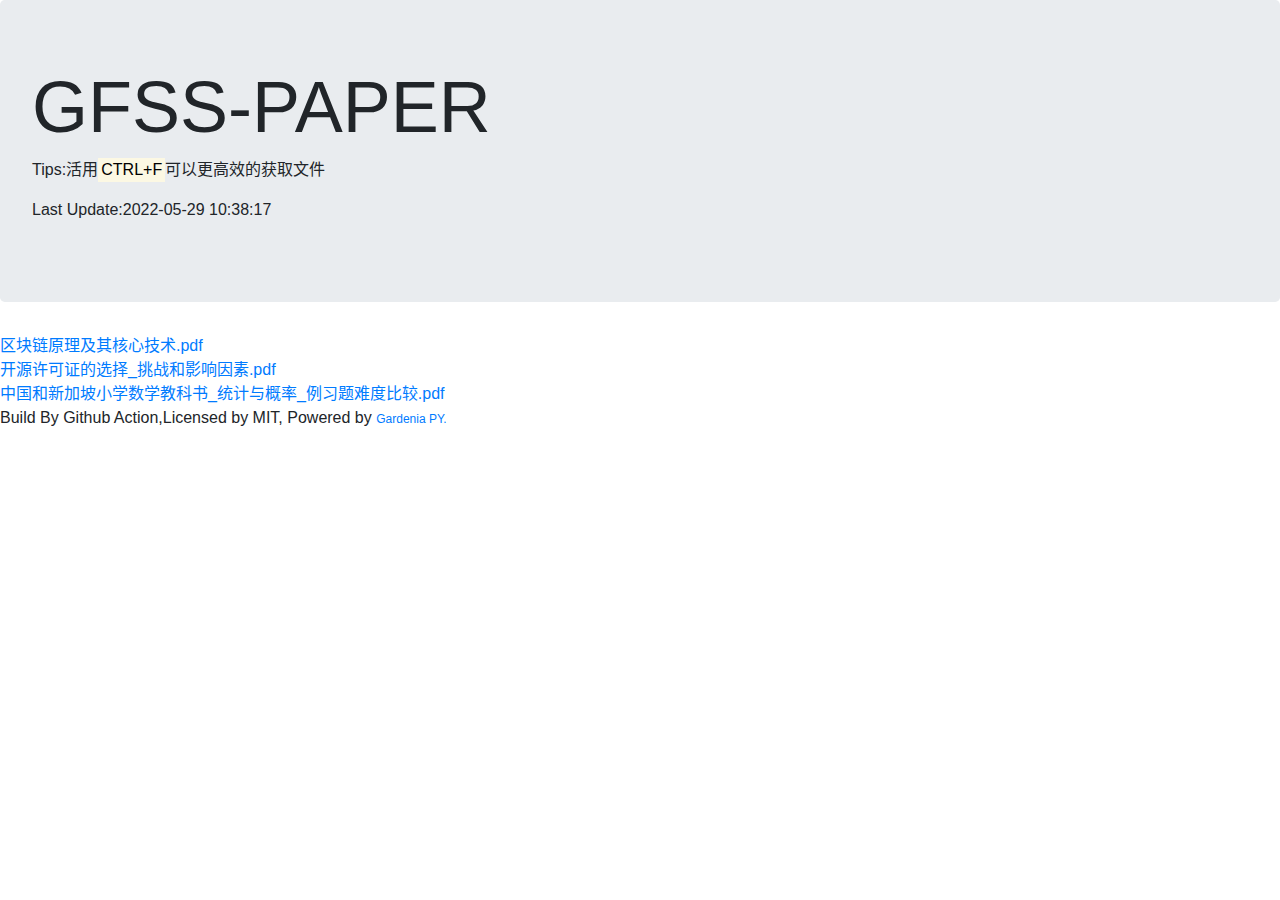
==== index.html @ e26f2bf9 "Deploy" ====
<!DOCTYPE html>
<html lang="zh-CN">

<head>
    <meta charset="UTF-8">
    <meta name="viewport" content="width=device-width, initial-scale=1.0">
    <meta http-equiv="X-UA-Compatible" content="ie=edge">
    <title>GFSS-PAPER</title>
    <link rel="icon" href="./static/favicon.ico" type="image/x-icon">
    <link rel="stylesheet" href="./static/index.css">
    <link rel="stylesheet" href="https://cdn.bootcdn.net/ajax/libs/twitter-bootstrap/4.3.1/css/bootstrap.min.css"
        integrity="sha384-ggOyR0iXCbMQv3Xipma34MD+dH/1fQ784/j6cY/iJTQUOhcWr7x9JvoRxT2MZw1T" crossorigin="anonymous">
</head>

<body>
    <div class="main">
        <div class="jumbotron">
            <h1 class="display-3">GFSS-PAPER</h1>
            <p class="tips">Tips:活用<mark>CTRL+F</mark>可以更高效的获取文件</p>
            <p class="tips">Last Update:2022-05-29 10:38:17</p>
        </div>
        <div class="file-list">
                <a href=./download/区块链原理及其核心技术.pdf download=./download/区块链原理及其核心技术.pdf>区块链原理及其核心技术.pdf</a><br/>
		<a href=./download/开源许可证的选择_挑战和影响因素.pdf download=./download/开源许可证的选择_挑战和影响因素.pdf>开源许可证的选择_挑战和影响因素.pdf</a><br/>
		<a href=./download/中国和新加坡小学数学教科书_统计与概率_例习题难度比较.pdf download=./download/中国和新加坡小学数学教科书_统计与概率_例习题难度比较.pdf>中国和新加坡小学数学教科书_统计与概率_例习题难度比较.pdf</a><br/>
		
        </div>
        <div class="footer">
            <span>Build By Github Action,Licensed by MIT,</span>
            <span>Powered by <a style="font-size: 12px;" href="https://pyliubaolin.top/">Gardenia PY.</a></span>
        </div>
    </div>
</body>
<script src="https://cdn.bootcdn.net/ajax/libs/jquery/3.4.1/jquery.min.js"
    integrity="sha384-wfSDF2E50Y2D1uUdj0O3uMBJnjuUD4Ih7YwaYd1iqfktj0Uod8GCExl3Og8ifwB6"
    crossorigin="anonymous"></script>
<script src="https://cdn.bootcdn.net/ajax/libs/popper.js/1.14.7/umd/popper.min.js"
    integrity="sha384-UO2eT0CpHqdSJQ6hJty5KVphtPhzWj9WO1clHTMGa3JDZwrnQq4sF86dIHNDz0W1"
    crossorigin="anonymous"></script>
<script src="https://cdn.bootcdn.net/ajax/libs/twitter-bootstrap/4.3.1/js/bootstrap.min.js"
    integrity="sha384-JjSmVgyd0p3pXB1rRibZUAYoIIy6OrQ6VrjIEaFf/nJGzIxFDsf4x0xIM+B07jRM"
    crossorigin="anonymous"></script>

</html>
<!-- Gen by GFSS. -->
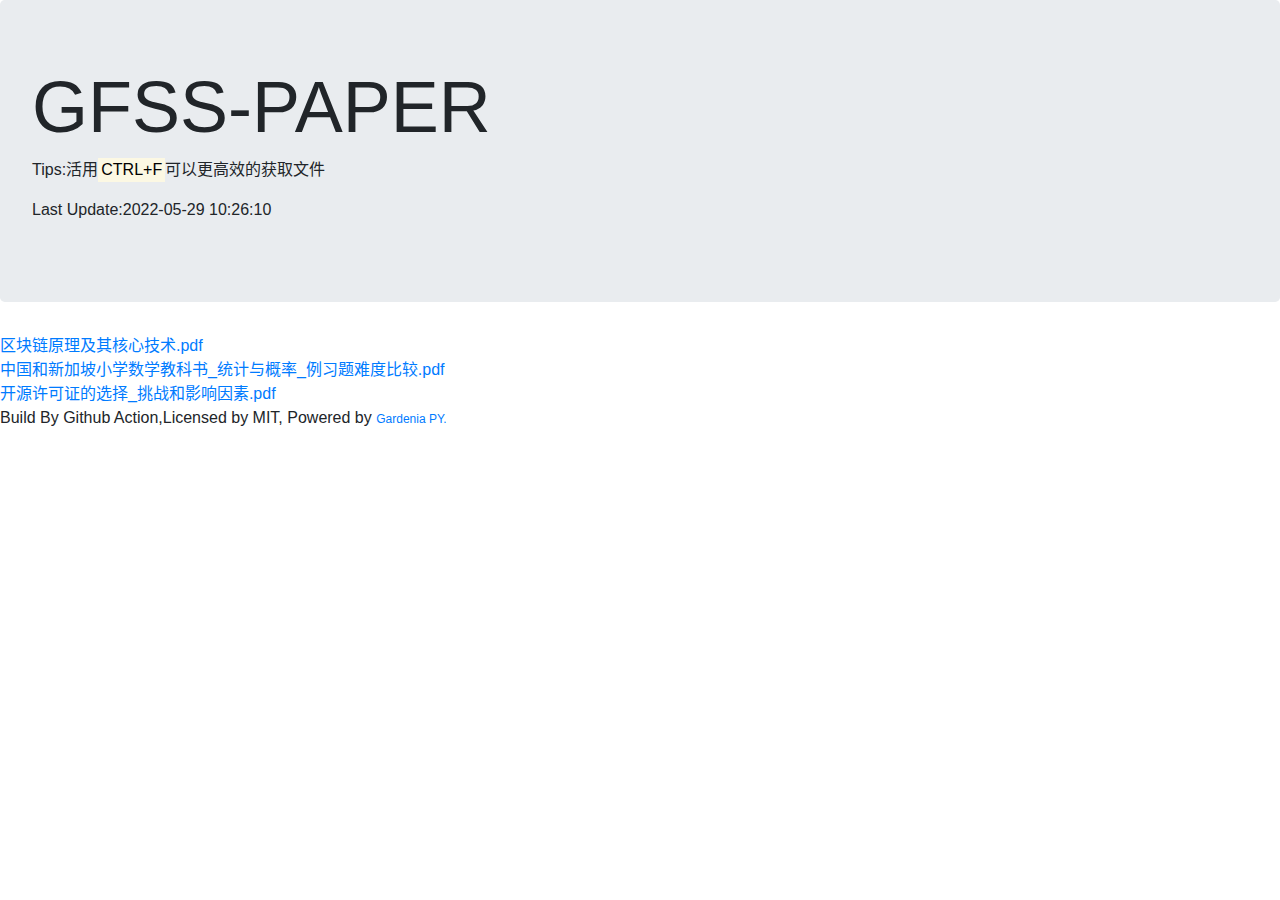
==== commit 42353d1b: ".idk git" ====
--- a/index.html
+++ b/index.html
@@ -17,12 +17,12 @@
         <div class="jumbotron">
             <h1 class="display-3">GFSS-PAPER</h1>
             <p class="tips">Tips:活用<mark>CTRL+F</mark>可以更高效的获取文件</p>
-            <p class="tips">Last Update:2022-05-29 10:38:17</p>
+            <p class="tips">Last Update:2022-05-29 10:26:10</p>
         </div>
         <div class="file-list">
-                <a href=./download/区块链原理及其核心技术.pdf download=./download/区块链原理及其核心技术.pdf>区块链原理及其核心技术.pdf</a><br/>
-		<a href=./download/开源许可证的选择_挑战和影响因素.pdf download=./download/开源许可证的选择_挑战和影响因素.pdf>开源许可证的选择_挑战和影响因素.pdf</a><br/>
-		<a href=./download/中国和新加坡小学数学教科书_统计与概率_例习题难度比较.pdf download=./download/中国和新加坡小学数学教科书_统计与概率_例习题难度比较.pdf>中国和新加坡小学数学教科书_统计与概率_例习题难度比较.pdf</a><br/>
+                <a href="./download/区块链原理及其核心技术.pdf" download="区块链原理及其核心技术.pdf">区块链原理及其核心技术.pdf</a><br/>
+		<a href="./download/中国和新加坡小学数学教科书_统计与概率_例习题难度比较.pdf" download="中国和新加坡小学数学教科书_统计与概率_例习题难度比较.pdf">中国和新加坡小学数学教科书_统计与概率_例习题难度比较.pdf</a><br/>
+		<a href="./download/开源许可证的选择_挑战和影响因素.pdf" download="开源许可证的选择_挑战和影响因素.pdf">开源许可证的选择_挑战和影响因素.pdf</a><br/>
 		
         </div>
         <div class="footer">
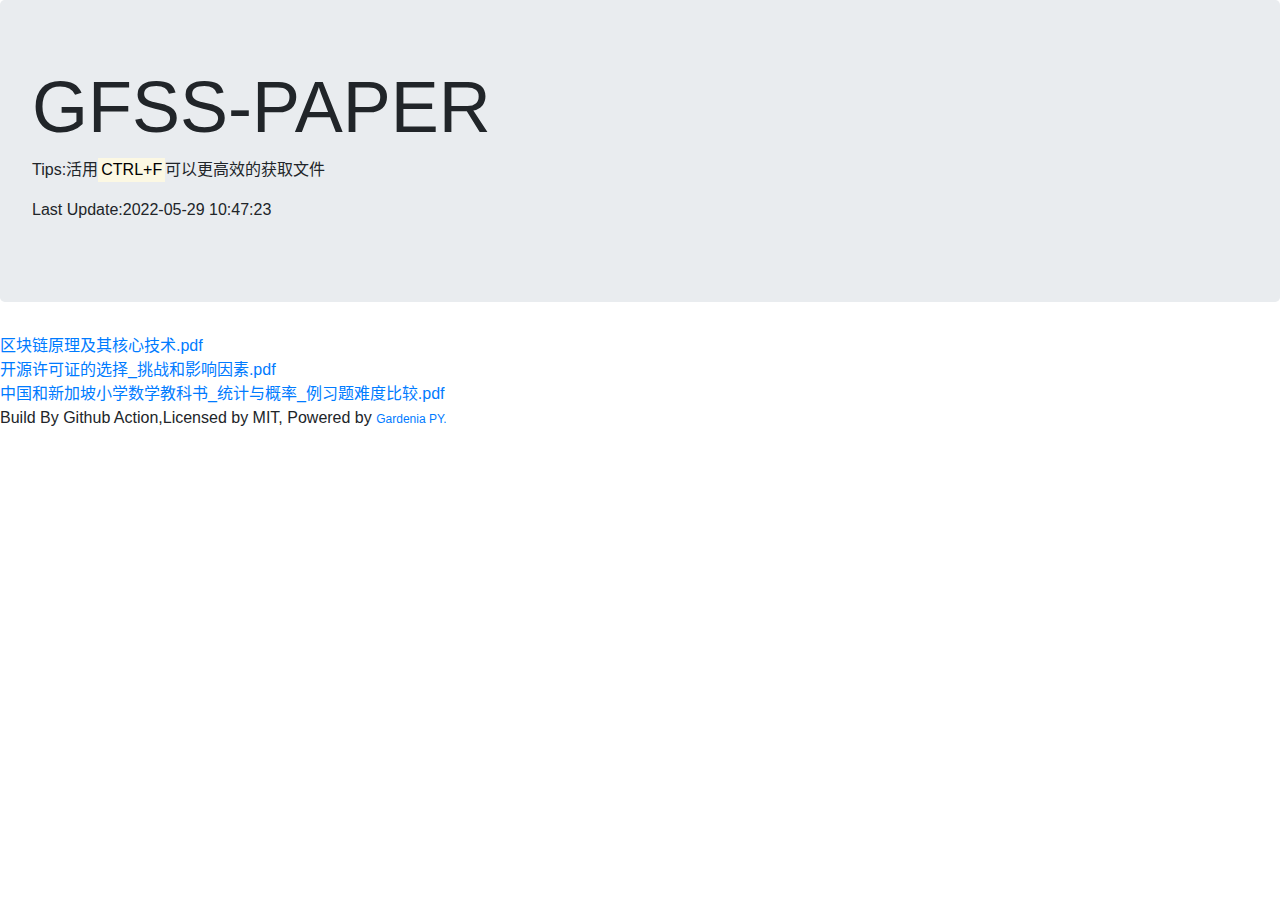
==== commit 0be490d8: "commit by workflow" ====
--- a/index.html
+++ b/index.html
@@ -17,13 +17,13 @@
         <div class="jumbotron">
             <h1 class="display-3">GFSS-PAPER</h1>
             <p class="tips">Tips:活用<mark>CTRL+F</mark>可以更高效的获取文件</p>
-            <p class="tips">Last Update:2022-05-29 10:26:10</p>
+            <p class="tips">Last Update:2022-05-29 10:47:23</p>
         </div>
         <div class="file-list">
-                <a href="./download/区块链原理及其核心技术.pdf" download="区块链原理及其核心技术.pdf">区块链原理及其核心技术.pdf</a><br/>
-		<a href="./download/中国和新加坡小学数学教科书_统计与概率_例习题难度比较.pdf" download="中国和新加坡小学数学教科书_统计与概率_例习题难度比较.pdf">中国和新加坡小学数学教科书_统计与概率_例习题难度比较.pdf</a><br/>
-		<a href="./download/开源许可证的选择_挑战和影响因素.pdf" download="开源许可证的选择_挑战和影响因素.pdf">开源许可证的选择_挑战和影响因素.pdf</a><br/>
-		
+            <a href=./download/区块链原理及其核心技术.pdf download=./download/区块链原理及其核心技术.pdf>区块链原理及其核心技术.pdf</a><br/>
+			<a href=./download/开源许可证的选择_挑战和影响因素.pdf download=./download/开源许可证的选择_挑战和影响因素.pdf>开源许可证的选择_挑战和影响因素.pdf</a><br/>
+			<a href=./download/中国和新加坡小学数学教科书_统计与概率_例习题难度比较.pdf download=./download/中国和新加坡小学数学教科书_统计与概率_例习题难度比较.pdf>中国和新加坡小学数学教科书_统计与概率_例习题难度比较.pdf</a><br/>
+			
         </div>
         <div class="footer">
             <span>Build By Github Action,Licensed by MIT,</span>
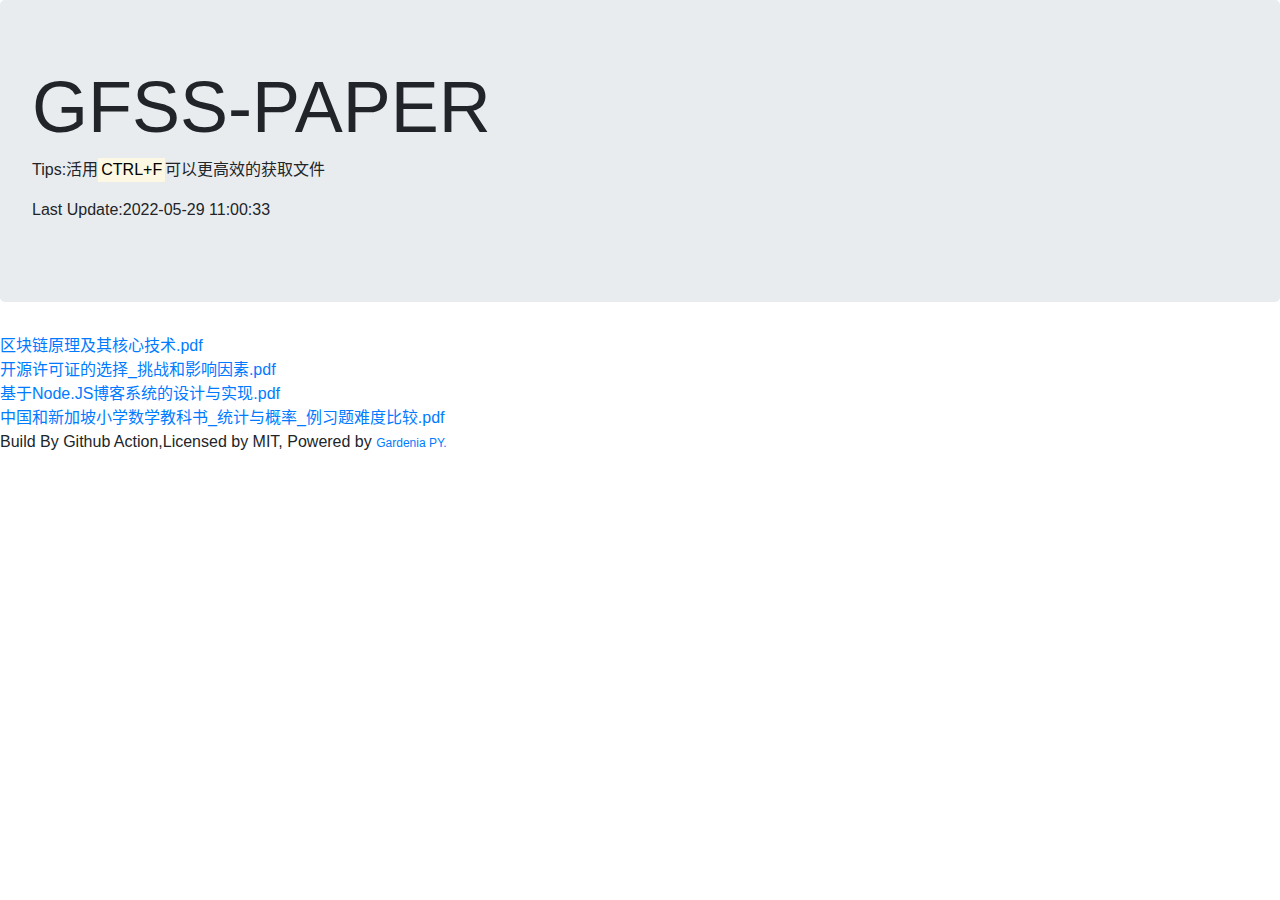
==== commit df3f2a4b: "commit by workflow" ====
--- a/index.html
+++ b/index.html
@@ -17,11 +17,12 @@
         <div class="jumbotron">
             <h1 class="display-3">GFSS-PAPER</h1>
             <p class="tips">Tips:活用<mark>CTRL+F</mark>可以更高效的获取文件</p>
-            <p class="tips">Last Update:2022-05-29 10:47:23</p>
+            <p class="tips">Last Update:2022-05-29 11:00:33</p>
         </div>
         <div class="file-list">
             <a href=./download/区块链原理及其核心技术.pdf download=./download/区块链原理及其核心技术.pdf>区块链原理及其核心技术.pdf</a><br/>
 			<a href=./download/开源许可证的选择_挑战和影响因素.pdf download=./download/开源许可证的选择_挑战和影响因素.pdf>开源许可证的选择_挑战和影响因素.pdf</a><br/>
+			<a href=./download/基于Node.JS博客系统的设计与实现.pdf download=./download/基于Node.JS博客系统的设计与实现.pdf>基于Node.JS博客系统的设计与实现.pdf</a><br/>
 			<a href=./download/中国和新加坡小学数学教科书_统计与概率_例习题难度比较.pdf download=./download/中国和新加坡小学数学教科书_统计与概率_例习题难度比较.pdf>中国和新加坡小学数学教科书_统计与概率_例习题难度比较.pdf</a><br/>
 			
         </div>
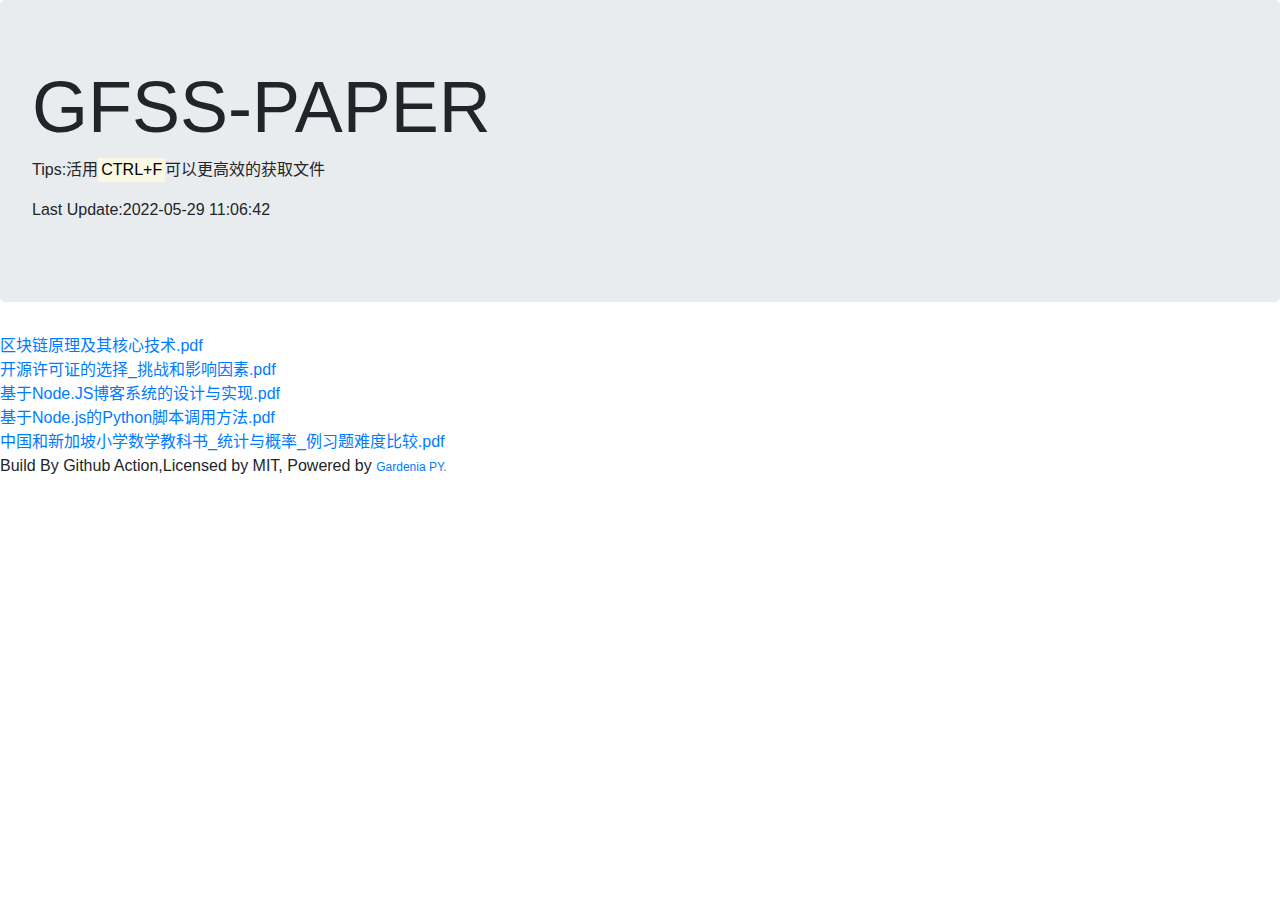
==== commit a480fde4: "commit by workflow" ====
--- a/index.html
+++ b/index.html
@@ -17,12 +17,13 @@
         <div class="jumbotron">
             <h1 class="display-3">GFSS-PAPER</h1>
             <p class="tips">Tips:活用<mark>CTRL+F</mark>可以更高效的获取文件</p>
-            <p class="tips">Last Update:2022-05-29 11:00:33</p>
+            <p class="tips">Last Update:2022-05-29 11:06:42</p>
         </div>
         <div class="file-list">
             <a href=./download/区块链原理及其核心技术.pdf download=./download/区块链原理及其核心技术.pdf>区块链原理及其核心技术.pdf</a><br/>
 			<a href=./download/开源许可证的选择_挑战和影响因素.pdf download=./download/开源许可证的选择_挑战和影响因素.pdf>开源许可证的选择_挑战和影响因素.pdf</a><br/>
 			<a href=./download/基于Node.JS博客系统的设计与实现.pdf download=./download/基于Node.JS博客系统的设计与实现.pdf>基于Node.JS博客系统的设计与实现.pdf</a><br/>
+			<a href=./download/基于Node.js的Python脚本调用方法.pdf download=./download/基于Node.js的Python脚本调用方法.pdf>基于Node.js的Python脚本调用方法.pdf</a><br/>
 			<a href=./download/中国和新加坡小学数学教科书_统计与概率_例习题难度比较.pdf download=./download/中国和新加坡小学数学教科书_统计与概率_例习题难度比较.pdf>中国和新加坡小学数学教科书_统计与概率_例习题难度比较.pdf</a><br/>
 			
         </div>
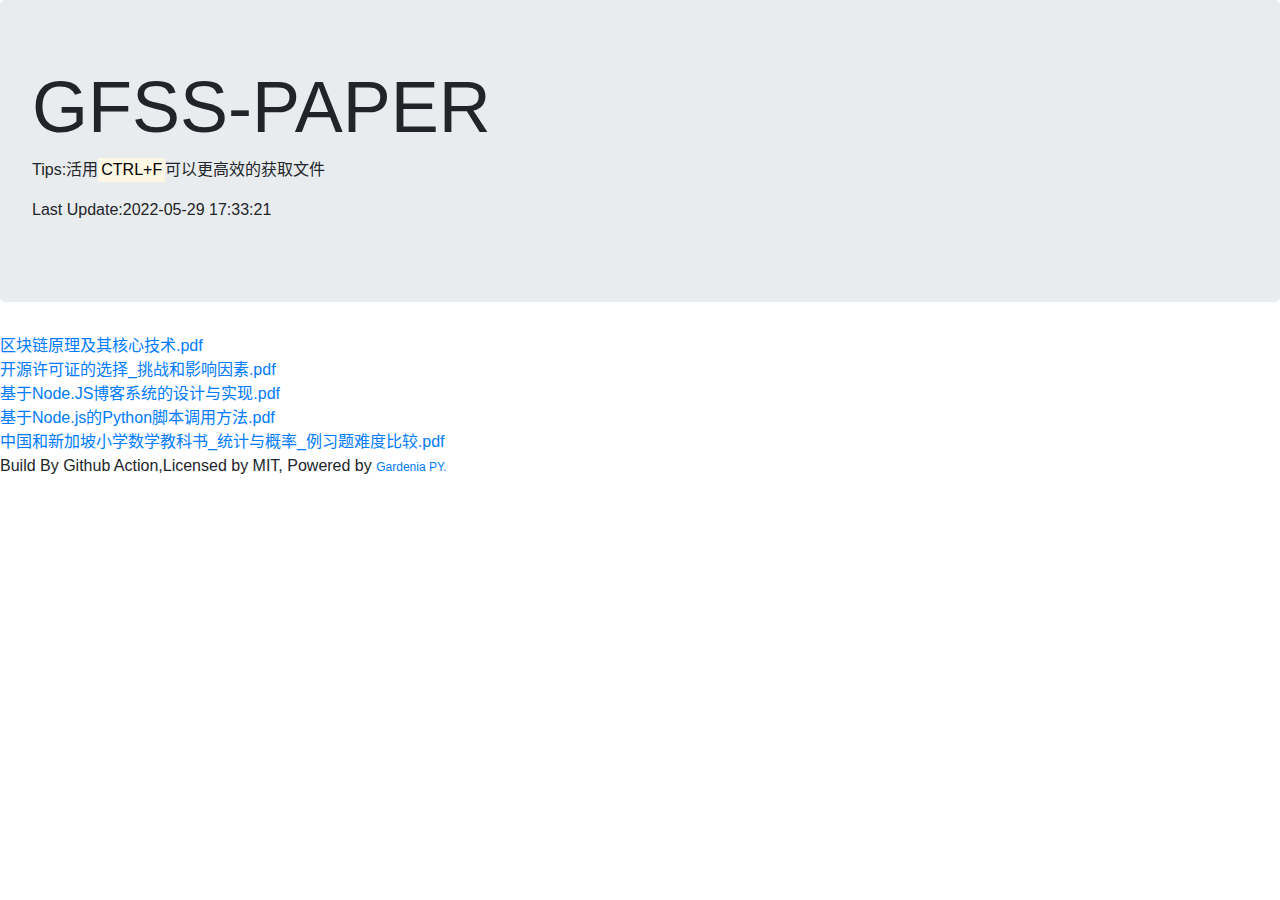
==== commit a87b2ce0: "commit by workflow" ====
--- a/index.html
+++ b/index.html
@@ -17,7 +17,7 @@
         <div class="jumbotron">
             <h1 class="display-3">GFSS-PAPER</h1>
             <p class="tips">Tips:活用<mark>CTRL+F</mark>可以更高效的获取文件</p>
-            <p class="tips">Last Update:2022-05-29 11:06:42</p>
+            <p class="tips">Last Update:2022-05-29 17:33:21</p>
         </div>
         <div class="file-list">
             <a href=./download/区块链原理及其核心技术.pdf download=./download/区块链原理及其核心技术.pdf>区块链原理及其核心技术.pdf</a><br/>
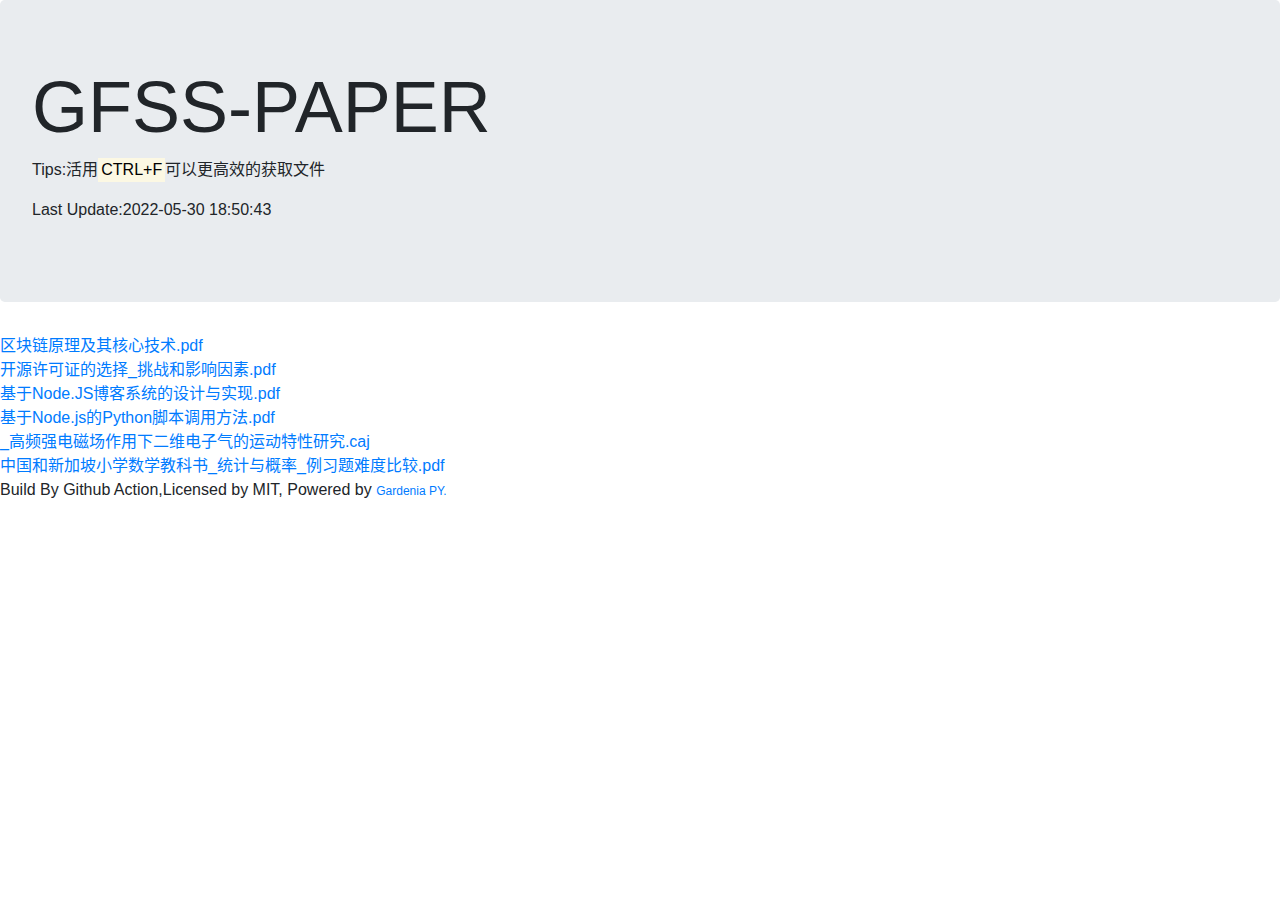
==== commit d2aea910: "commit by workflow" ====
--- a/index.html
+++ b/index.html
@@ -17,13 +17,14 @@
         <div class="jumbotron">
             <h1 class="display-3">GFSS-PAPER</h1>
             <p class="tips">Tips:活用<mark>CTRL+F</mark>可以更高效的获取文件</p>
-            <p class="tips">Last Update:2022-05-29 17:33:21</p>
+            <p class="tips">Last Update:2022-05-30 18:50:43</p>
         </div>
         <div class="file-list">
             <a href=./download/区块链原理及其核心技术.pdf download=./download/区块链原理及其核心技术.pdf>区块链原理及其核心技术.pdf</a><br/>
 			<a href=./download/开源许可证的选择_挑战和影响因素.pdf download=./download/开源许可证的选择_挑战和影响因素.pdf>开源许可证的选择_挑战和影响因素.pdf</a><br/>
 			<a href=./download/基于Node.JS博客系统的设计与实现.pdf download=./download/基于Node.JS博客系统的设计与实现.pdf>基于Node.JS博客系统的设计与实现.pdf</a><br/>
 			<a href=./download/基于Node.js的Python脚本调用方法.pdf download=./download/基于Node.js的Python脚本调用方法.pdf>基于Node.js的Python脚本调用方法.pdf</a><br/>
+			<a href=./download/_高频强电磁场作用下二维电子气的运动特性研究.caj download=./download/_高频强电磁场作用下二维电子气的运动特性研究.caj>_高频强电磁场作用下二维电子气的运动特性研究.caj</a><br/>
 			<a href=./download/中国和新加坡小学数学教科书_统计与概率_例习题难度比较.pdf download=./download/中国和新加坡小学数学教科书_统计与概率_例习题难度比较.pdf>中国和新加坡小学数学教科书_统计与概率_例习题难度比较.pdf</a><br/>
 			
         </div>
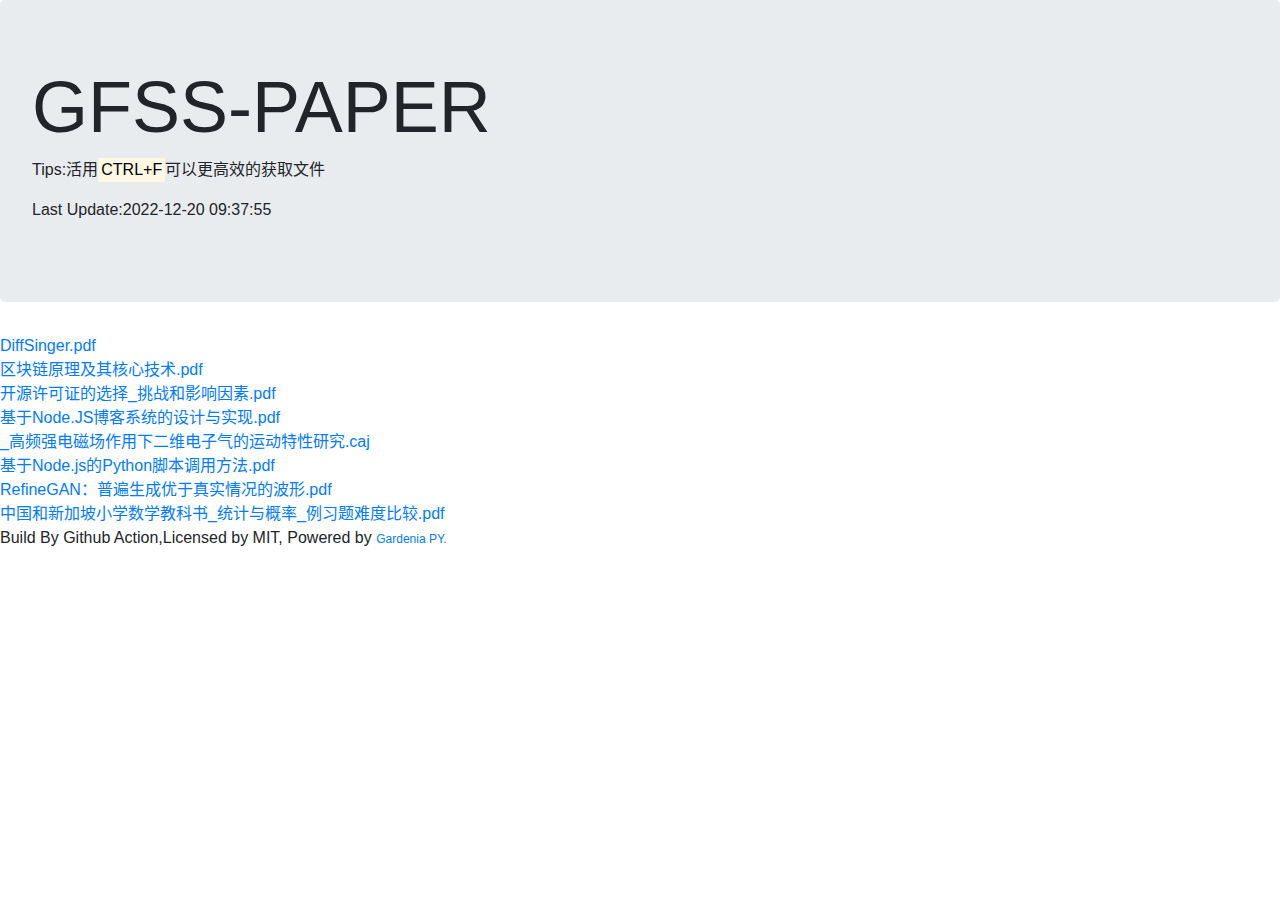
==== commit 8bb77822: "commit by workflow" ====
--- a/index.html
+++ b/index.html
@@ -17,14 +17,16 @@
         <div class="jumbotron">
             <h1 class="display-3">GFSS-PAPER</h1>
             <p class="tips">Tips:活用<mark>CTRL+F</mark>可以更高效的获取文件</p>
-            <p class="tips">Last Update:2022-05-30 18:50:43</p>
+            <p class="tips">Last Update:2022-12-20 09:37:55</p>
         </div>
         <div class="file-list">
-            <a href=./download/区块链原理及其核心技术.pdf download=./download/区块链原理及其核心技术.pdf>区块链原理及其核心技术.pdf</a><br/>
+            <a href=./download/DiffSinger.pdf download=./download/DiffSinger.pdf>DiffSinger.pdf</a><br/>
+			<a href=./download/区块链原理及其核心技术.pdf download=./download/区块链原理及其核心技术.pdf>区块链原理及其核心技术.pdf</a><br/>
 			<a href=./download/开源许可证的选择_挑战和影响因素.pdf download=./download/开源许可证的选择_挑战和影响因素.pdf>开源许可证的选择_挑战和影响因素.pdf</a><br/>
 			<a href=./download/基于Node.JS博客系统的设计与实现.pdf download=./download/基于Node.JS博客系统的设计与实现.pdf>基于Node.JS博客系统的设计与实现.pdf</a><br/>
+			<a href=./download/_高频强电磁场作用下二维电子气的运动特性研究.caj download=./download/_高频强电磁场作用下二维电子气的运动特性研究.caj>_高频强电磁场作用下二维电子气的运动特性研究.caj</a><br/>
 			<a href=./download/基于Node.js的Python脚本调用方法.pdf download=./download/基于Node.js的Python脚本调用方法.pdf>基于Node.js的Python脚本调用方法.pdf</a><br/>
-			<a href=./download/_高频强电磁场作用下二维电子气的运动特性研究.caj download=./download/_高频强电磁场作用下二维电子气的运动特性研究.caj>_高频强电磁场作用下二维电子气的运动特性研究.caj</a><br/>
+			<a href=./download/RefineGAN：普遍生成优于真实情况的波形.pdf download=./download/RefineGAN：普遍生成优于真实情况的波形.pdf>RefineGAN：普遍生成优于真实情况的波形.pdf</a><br/>
 			<a href=./download/中国和新加坡小学数学教科书_统计与概率_例习题难度比较.pdf download=./download/中国和新加坡小学数学教科书_统计与概率_例习题难度比较.pdf>中国和新加坡小学数学教科书_统计与概率_例习题难度比较.pdf</a><br/>
 			
         </div>
